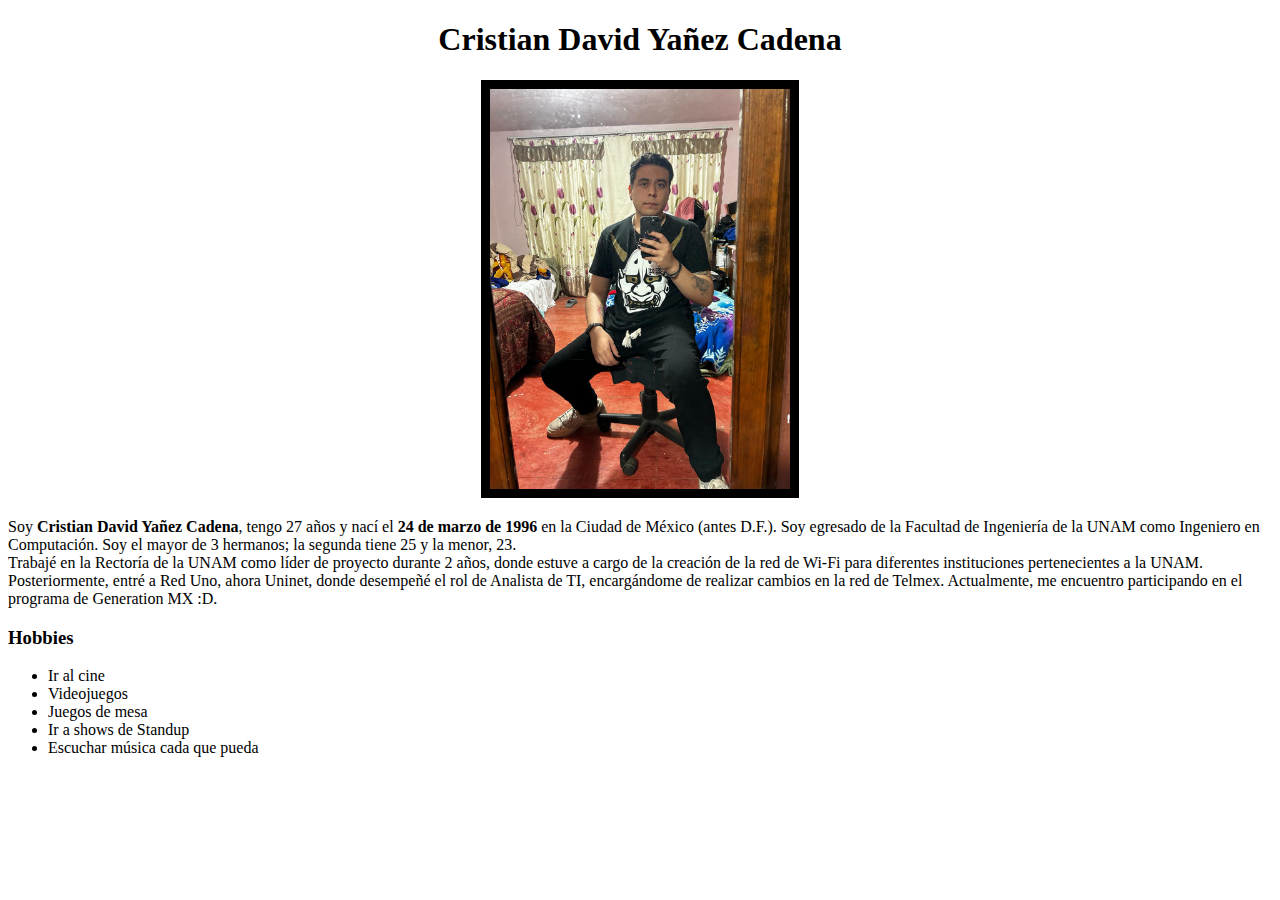
==== aboutme.html @ 3ff291a8 "feat: se agrega hoja de estilos" ====
<!DOCTYPE html>
<html lang="en">
<head>
    <meta charset="UTF-8">
    <meta name="viewport" content="width=device-width, initial-scale=1.0">
    <meta name="description" content="Encontrarás información acerca de Cristian Yañez">

    <title>Acerca de mí</title> <!-- Titulo de la pagina-->

    <link rel="icon" type="image/x-icon" href="assets/img/sneakers.png">
</head>
<body>
    <main>
        <center><h1>Cristian David Yañez Cadena</h1></center>
        <section>
           <center> <img border="9px" src="assets/img/yo.jpg" width="300" height="400" alt="YOP" title="Yo mero"> </center>
        </section>

        <section>
            <p>Soy <strong>Cristian David Yañez Cadena</strong>, tengo 27 años y nací el <strong>24 de marzo de 1996</strong> en la Ciudad de México (antes D.F.). Soy egresado de la Facultad de Ingeniería de la UNAM como Ingeniero en Computación. Soy el mayor de 3 hermanos; la segunda tiene 25 y la menor, 23.<br>
            Trabajé en la Rectoría de la UNAM como líder de proyecto durante 2 años, donde estuve a cargo de la creación de la red de Wi-Fi para diferentes instituciones pertenecientes a la UNAM. Posteriormente, entré a Red Uno, ahora Uninet, donde desempeñé el rol de Analista de TI, encargándome de realizar cambios en la red de Telmex. Actualmente, me encuentro participando en el programa de Generation MX :D.</p>
        </section>

        <section>
            <h3>Hobbies</h3>
            <ul>
                <li>Ir al cine</li>
                <li>Videojuegos</li>
                <li>Juegos de mesa</li>
                <li>Ir a shows de Standup</li>
                <li>Escuchar música cada que pueda</li>
            </ul>
        </section>

    </main>
    
</body>
</html>
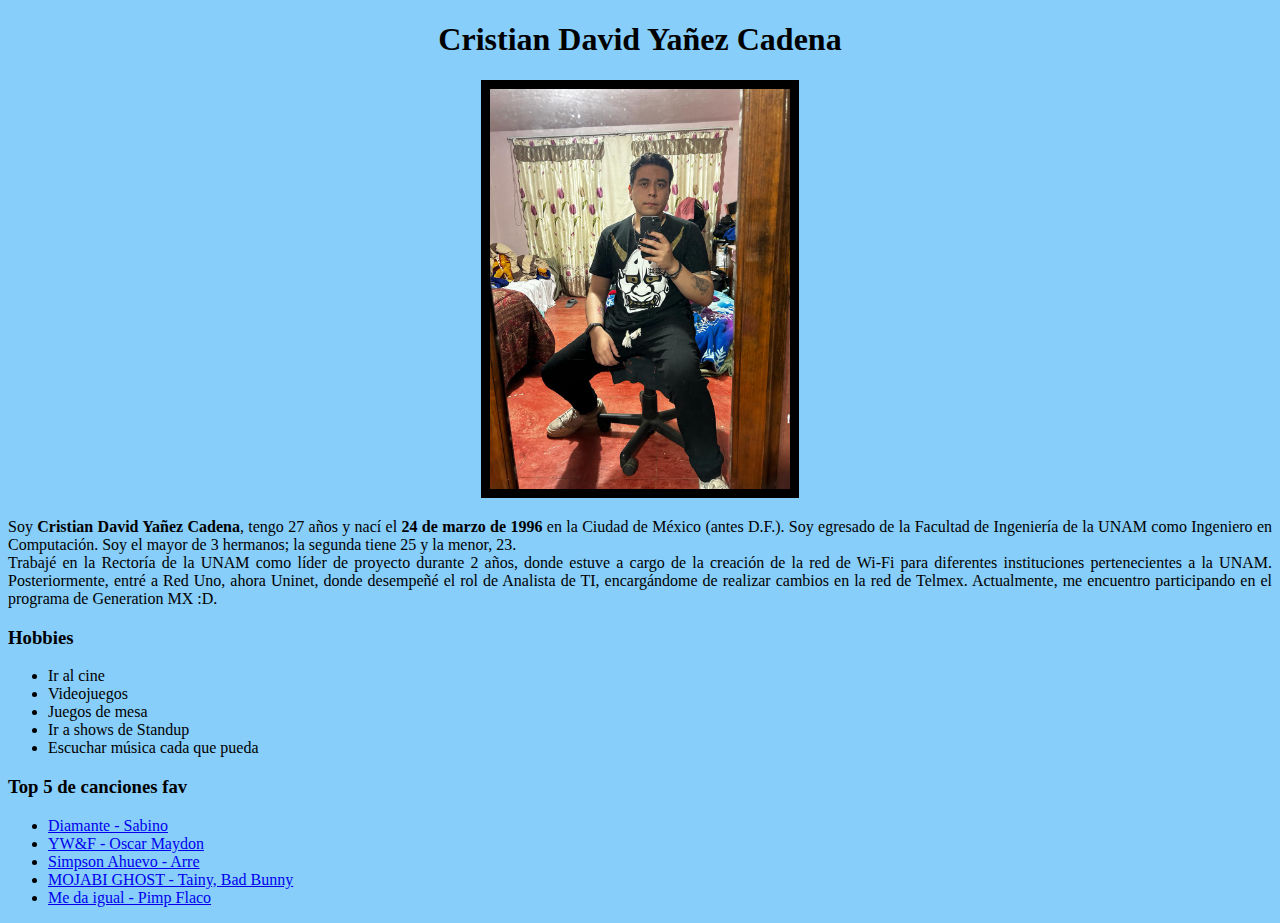
==== commit 3a30244d: "feat: se agrega contenido al archivo aboutme" ====
--- a/aboutme.html
+++ b/aboutme.html
@@ -8,6 +8,7 @@
     <title>Acerca de mí</title> <!-- Titulo de la pagina-->
 
     <link rel="icon" type="image/x-icon" href="assets/img/sneakers.png">
+    <link rel="stylesheet" href="style.css">
 </head>
 <body>
     <main>
@@ -32,6 +33,17 @@
             </ul>
         </section>
 
+        <section>
+            <h3>Top 5 de canciones fav</h3>
+            <ul>
+                <li><a href="https://youtu.be/1hcYnO_VH2U?si=WdIdphEW73UpKzfz" target="_blank">Diamante - Sabino</a></li>
+                <li><a href="https://youtu.be/Vc44dbigwAU?si=NRVbsTelsC_BfL-u" target="_blank">YW&F - Oscar Maydon</a></li>
+                <li><a href="https://youtu.be/m9AAR9pR0lE?si=2d2b1hQWVncJVeLB" target="_blank">Simpson Ahuevo - Arre</a></li>
+                <li><a href="https://youtu.be/O1wUdB7MQbI?si=Z_1QHPAQs7iH2_ao" target="_blank">MOJABI GHOST - Tainy, Bad Bunny</a></li>
+                <li><a href="https://youtu.be/JpkuAm-2wGU?si=MeQ0n_yDpTFa4MoN" target="_blank">Me da igual - Pimp Flaco</a></li>
+            </ul>
+        </section>
+
     </main>
     
 </body>
--- a/style.css
+++ b/style.css
@@ -0,0 +1,6 @@
+body {
+    background-color: lightskyblue;
+}
+p {
+    text-align: justify;
+}